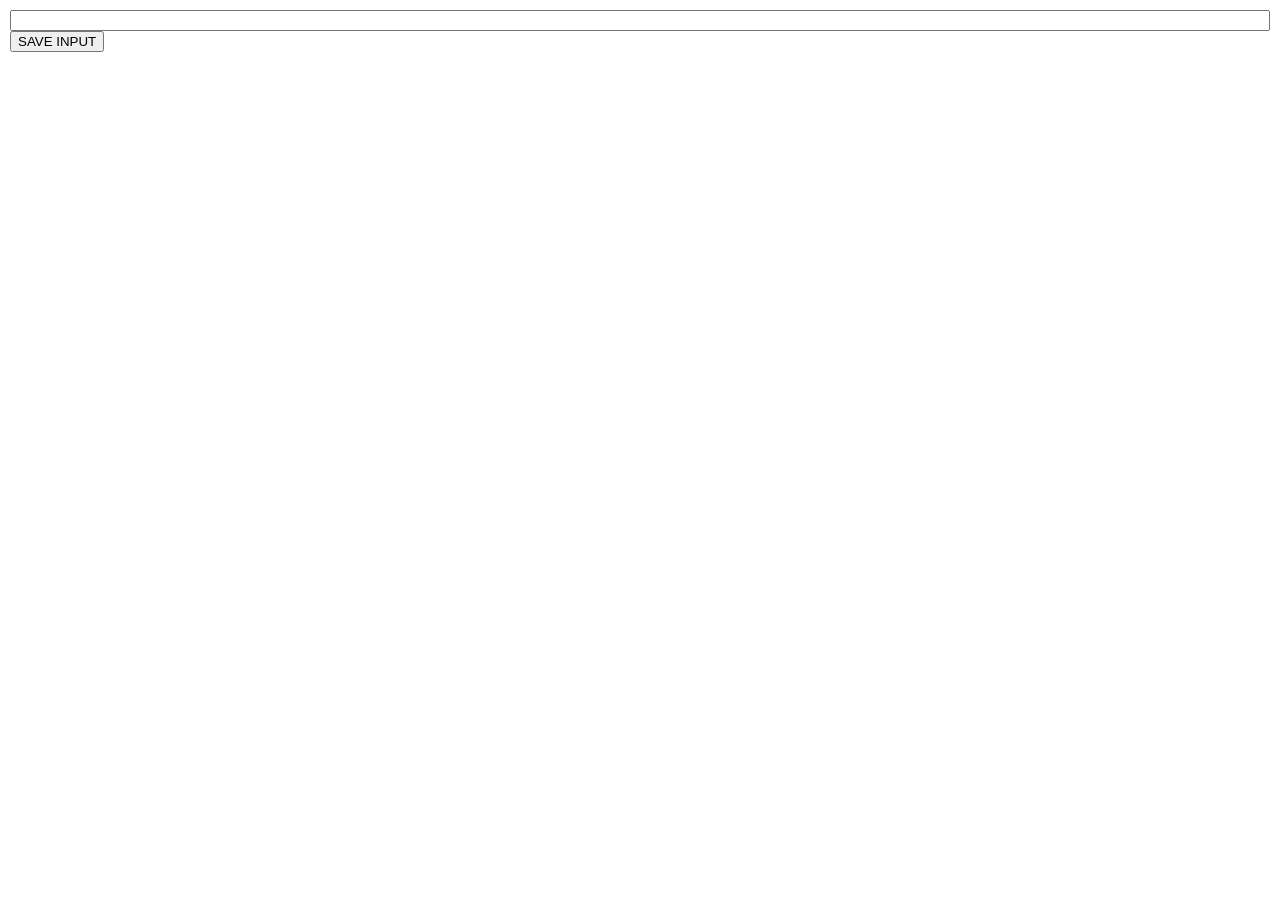
==== Chrome Ext/index.html @ 4a686047 "chrome extension" ====
<html>
    <head>
        <link rel="stylesheet" href="index.css">
    </head>
    <body>
        <input type ="text" id="input-el">
        <button id="input-btn">SAVE INPUT</button>
        <script src="index.js"></script>
    </body>
</html>
---- Chrome Ext/index.css ----
body {
    margin:  0;
    padding:10px;
    font-family: Arial, Helvetica, sans-serif;

}


input  {
    width: 100%;
    padding-left: 10px;
    padding-right: 10px;
    box-sizing: border-box;
}

button {

}
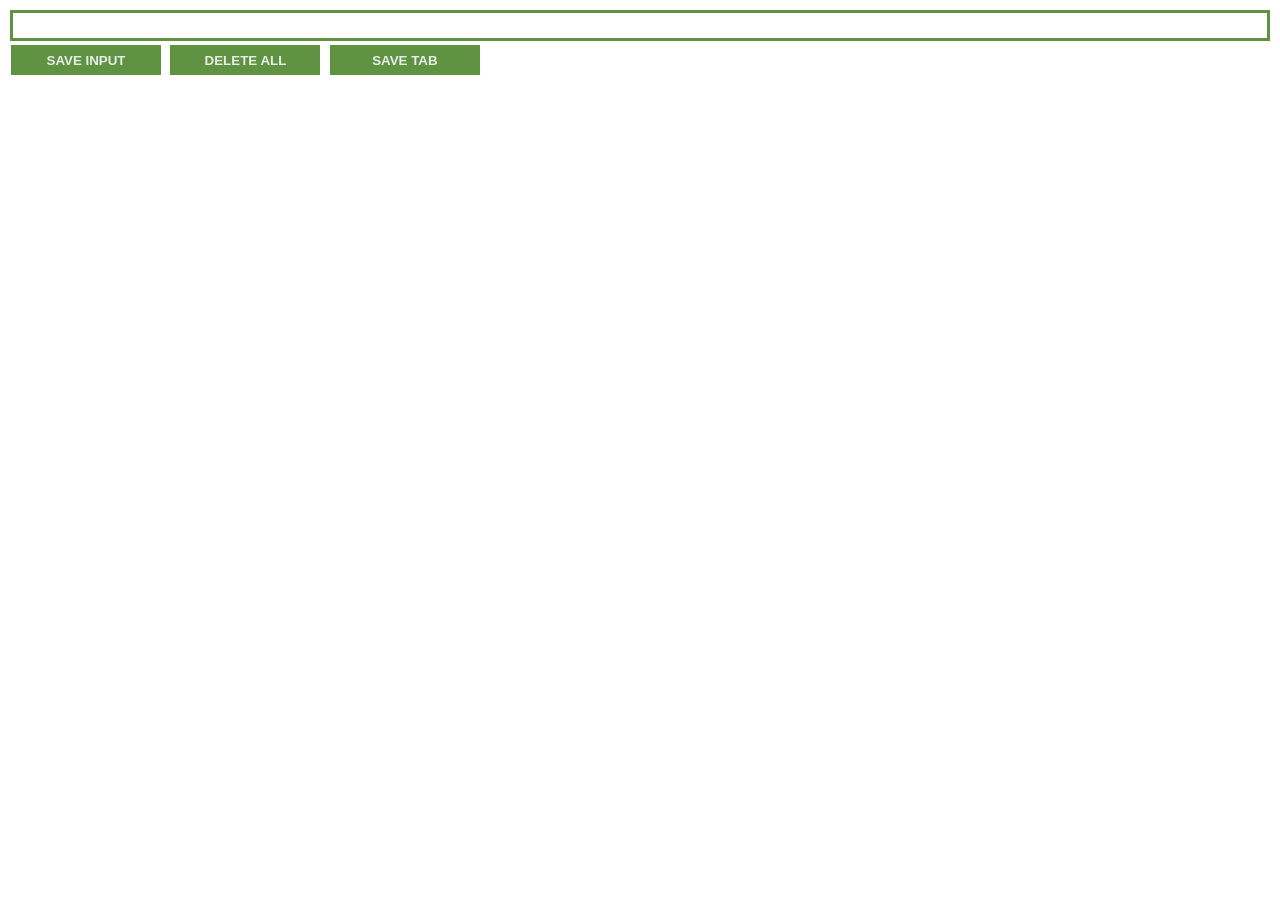
==== commit d639adcb: "save active window url" ====
--- a/Chrome Ext/index.html
+++ b/Chrome Ext/index.html
@@ -5,6 +5,9 @@
     <body>
         <input type ="text" id="input-el">
         <button id="input-btn">SAVE INPUT</button>
+         <button id="delete-btn">DELETE ALL</button>
+         <button id="tab-btn">SAVE TAB</button>
+        <ul id="ul-el" ><li></li> </ul>
         <script src="index.js"></script>
     </body>
 </html>
--- a/Chrome Ext/index.css
+++ b/Chrome Ext/index.css
@@ -2,7 +2,7 @@
     margin:  0;
     padding:10px;
     font-family: Arial, Helvetica, sans-serif;
-
+    min-width:400px;
 }
 
 
@@ -10,9 +10,30 @@
     width: 100%;
     padding-left: 10px;
     padding-right: 10px;
+     padding-top: 5px;
+     padding-bottom: 5px;
     box-sizing: border-box;
+    border: 3px solid #5f9341;
 }
 
 button {
+    margin: 4px;
+    margin-left: 1px;
+    background-color: #5f9341;;
+    color: #e7eeeaff;
+    border: none;
+     width      : 150px;
+     height : 30px;
+       font-weight: bold;
+}
 
-}+ul {
+    list-style: none;
+    padding: 0;
+    color: #5f9341;
+}
+
+a {
+    text-decoration: none;
+    color: inherit;
+}
